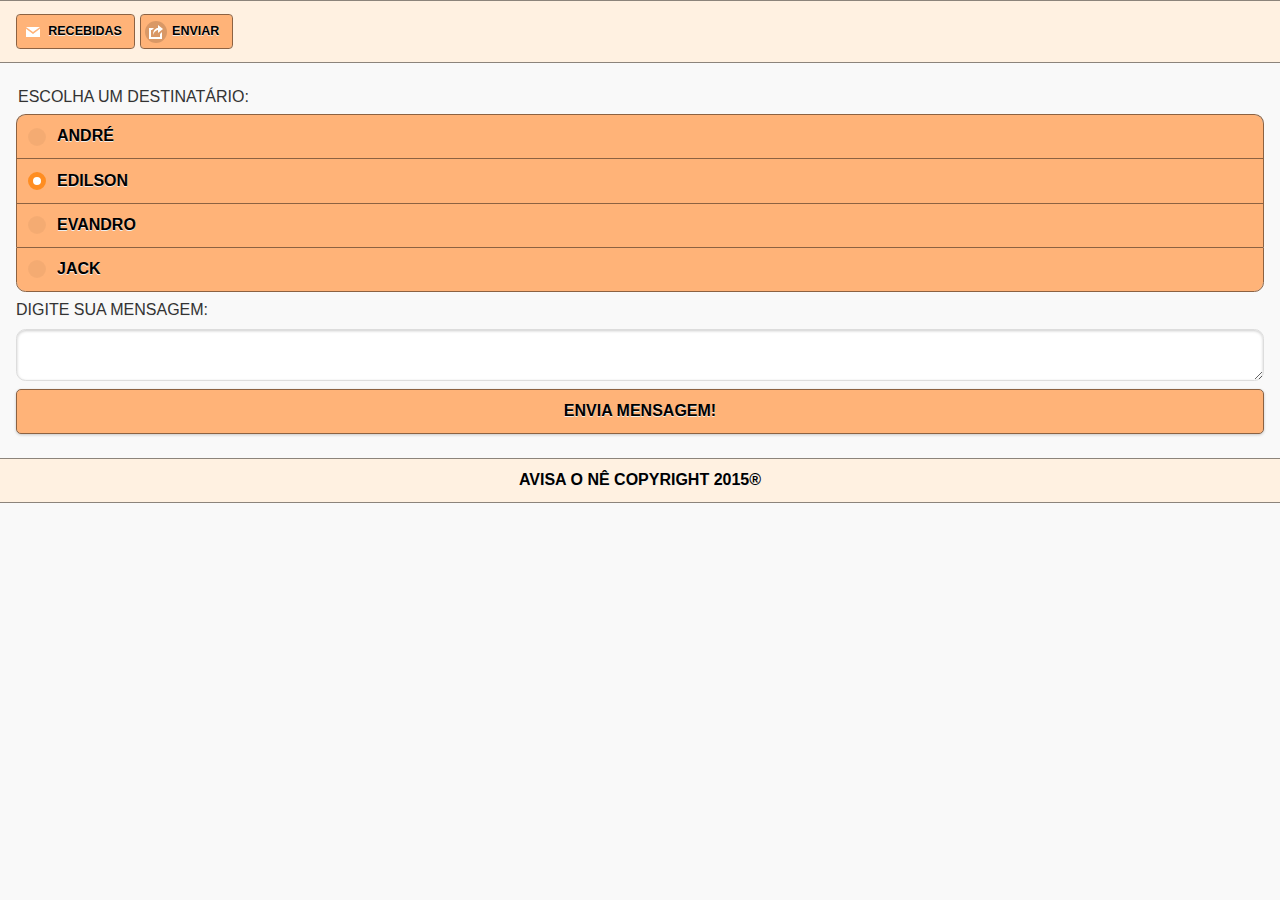
==== www/index.html @ a3aeadca "remote server" ====
<!DOCTYPE html>
<html>

<head>
	<meta charset="utf-8" />
	<meta name="format-detection" content="telephone=no" />
	<meta name="msapplication-tap-highlight" content="no" />
	<!-- WARNING: for iOS 7, remove the width=device-width and height=device-height attributes. See https://issues.apache.org/jira/browse/CB-4323 -->
	<meta name="viewport" content="user-scalable=no, initial-scale=1, maximum-scale=1, minimum-scale=1, width=device-width, height=device-height, target-densitydpi=device-dpi" />
	<link rel="stylesheet" type="text/css" href="css/index.css" />
	<link rel="stylesheet" type="text/css" href="js/jquery.mobile/jquery.mobile-1.4.5.min.css" />
	
	<link rel="stylesheet" type="text/css" href="js/jquery.mobile/themes/chocolate.min.css" />
	<link rel="stylesheet" type="text/css" href="js/jquery.mobile/themes/jquery.mobile.icons.min.css" />
	<title>Mensagens</title>
</head>

<body>
	<div data-role="page" id="envia">

		<div data-role="header">
			<div class="ui-grid-a">
				<div class="ui-bar">
						<a href="#lista" class="ui-btn ui-corner-all ui-icon-mail ui-nodisc-icon ui-btn-icon-left">recebidas</a>
						<a href="#envia" class="ui-btn ui-corner-all ui-icon-action  ui-btn-icon-left">Enviar</a>	
				</div>
			</div><!-- /grid-a -->
		</div>
		<!-- /header -->

		<div data-role="content">
			<form>
				<fieldset data-role="controlgroup">
					<legend>Escolha um Destinatário:</legend>
						<input name="destinatario" id="radio-andre" value="André" type="radio">
						<label for="radio-andre">André</label>
						<input name="destinatario" id="radio-edilson" value="Edilson" checked="checked" type="radio">
						<label for="radio-edilson">Edilson</label>
						<input name="destinatario" id="radio-evandro" value="Evandro" type="radio">
						<label for="radio-evandro">Evandro</label>
						<input name="destinatario" id="radio-jack" value="Jack" type="radio">
						<label for="radio-jack">Jack</label>
				</fieldset>
				<label for="mensagem">Digite sua Mensagem:</label>
				<textarea name="msg" id="msg"></textarea>
				<input type="submit" value="Envia mensagem!" id="sendbtn">
				<input type="hidden" value="insert" name="action">
				<input type="hidden" value="Evandro" id="nome_usuario_remetente" name="remetente">
			</form>
		</div>
		
		<div data-role="footer"><h4>AVISA O NÊ Copyright 2015&reg;</h4></div>
		<!-- /content -->
	</div>

	<div data-role="page" id="lista">
		
		<div data-role="header">
			<div class="ui-grid-a">
				<div class="ui-bar">
						<a href="#lista" class="ui-btn ui-corner-all ui-icon-mail  ui-btn-icon-left">recebidas</a>
						<a href="#envia" class="ui-btn ui-corner-all ui-icon-action  ui-nodisc-icon ui-btn-icon-left">Enviar</a>	
				</div>
			</div><!-- /grid-a -->
		</div>
		<!-- /header -->

		<div data-role="content">
			<div id="wrappercollapsibleset" data-role="collapsibleset" data-theme="a" data-content-theme="a">
					
			</div>
		</div>
		
		<div data-role="footer"><h4>AVISA O NÊ Copyright 2015&reg;</h4></div>
		<!-- /content -->
	</div>



	<script type="text/javascript" src="js/index.js"></script>
	<script type="text/javascript" src="js/jquery.js"></script>
	<script type="text/javascript" src="js/jquery.mobile/jquery.mobile-1.4.5.min.js"></script>
	<script type="text/javascript">
		var user = "André";
		app.initialize();
		$('form').submit(function () {
			
			$.post( "http://testevandro.web2145.uni5.net/webservice", $( "form" ).serialize())
				.done(function(data) {
					console.log(data);
					alert( "Mensagem enviada!" );
				})
				.fail(function() {
					alert( "Deu algo errado... :S" );
				})
				.always(function() {
			});
		});
		
		$( window ).load(function() {
			$("#nome_usuario_remetente").val(user);
			
			$.get( "http://testevandro.web2145.uni5.net/webservice", "action=lista&user="+user)
				.done(function(data) {
					var jsonresp = JSON.parse(data);
					var elems = "";
					jsonresp.forEach(function(msg){
						console.log(msg);
						elems += "<div data-role='collapsible'><h3>"+msg.data+" por "+msg.remetente+"</h3>";
						elems += "<p>"+msg.msg+"</p></div>";
					});
					if(elems == "")
					$( "#wrappercollapsibleset" ).append("Nenhuma mensagem encontrada ¯\\_(ツ)_/¯");
					$( "#wrappercollapsibleset" ).append(elems);
					$( "#wrappercollapsibleset" ).collapsibleset( "refresh" );
				})
				.fail(function() {
					alert( "Deu algo errado... :S" );
				});
		});
	</script>
</body>

</html>
---- www/css/index.css ----
/*
 * Licensed to the Apache Software Foundation (ASF) under one
 * or more contributor license agreements.  See the NOTICE file
 * distributed with this work for additional information
 * regarding copyright ownership.  The ASF licenses this file
 * to you under the Apache License, Version 2.0 (the
 * "License"); you may not use this file except in compliance
 * with the License.  You may obtain a copy of the License at
 *
 * http://www.apache.org/licenses/LICENSE-2.0
 *
 * Unless required by applicable law or agreed to in writing,
 * software distributed under the License is distributed on an
 * "AS IS" BASIS, WITHOUT WARRANTIES OR CONDITIONS OF ANY
 * KIND, either express or implied.  See the License for the
 * specific language governing permissions and limitations
 * under the License.
 */
* {
    -webkit-tap-highlight-color: rgba(0,0,0,0); /* make transparent link selection, adjust last value opacity 0 to 1.0 */
}

body {
    -webkit-touch-callout: none;                /* prevent callout to copy image, etc when tap to hold */
    -webkit-text-size-adjust: none;             /* prevent webkit from resizing text to fit */
    -webkit-user-select: none;                  /* prevent copy paste, to allow, change 'none' to 'text' */
    background-color:#E4E4E4;
    background-image:linear-gradient(top, #A7A7A7 0%, #E4E4E4 51%);
    background-image:-webkit-linear-gradient(top, #A7A7A7 0%, #E4E4E4 51%);
    background-image:-ms-linear-gradient(top, #A7A7A7 0%, #E4E4E4 51%);
    background-image:-webkit-gradient(
        linear,
        left top,
        left bottom,
        color-stop(0, #A7A7A7),
        color-stop(0.51, #E4E4E4)
    );
    background-attachment:fixed;
    font-family:'HelveticaNeue-Light', 'HelveticaNeue', Helvetica, Arial, sans-serif;
    font-size:12px;
    height:100%;
    margin:0px;
    padding:0px;
    text-transform:uppercase;
    width:100%;
}

/* Portrait layout (default) */
.app {
    background:url(../img/logo.png) no-repeat center top; /* 170px x 200px */
    position:absolute;             /* position in the center of the screen */
    left:50%;
    top:50%;
    height:50px;                   /* text area height */
    width:225px;                   /* text area width */
    text-align:center;
    padding:180px 0px 0px 0px;     /* image height is 200px (bottom 20px are overlapped with text) */
    margin:-115px 0px 0px -112px;  /* offset vertical: half of image height and text area height */
                                   /* offset horizontal: half of text area width */
}

/* Landscape layout (with min-width) */
@media screen and (min-aspect-ratio: 1/1) and (min-width:400px) {
    .app {
        background-position:left center;
        padding:75px 0px 75px 170px;  /* padding-top + padding-bottom + text area = image height */
        margin:-90px 0px 0px -198px;  /* offset vertical: half of image height */
                                      /* offset horizontal: half of image width and text area width */
    }
}

h1 {
    font-size:24px;
    font-weight:normal;
    margin:0px;
    overflow:visible;
    padding:0px;
    text-align:center;
}

.event {
    border-radius:4px;
    -webkit-border-radius:4px;
    color:#FFFFFF;
    font-size:12px;
    margin:0px 30px;
    padding:2px 0px;
}

.event.listening {
    background-color:#333333;
    display:block;
}

.event.received {
    background-color:#4B946A;
    display:none;
}

@keyframes fade {
    from { opacity: 1.0; }
    50% { opacity: 0.4; }
    to { opacity: 1.0; }
}
 
@-webkit-keyframes fade {
    from { opacity: 1.0; }
    50% { opacity: 0.4; }
    to { opacity: 1.0; }
}
 
.blink {
    animation:fade 3000ms infinite;
    -webkit-animation:fade 3000ms infinite;
}
---- www/js/jquery.mobile/themes/chocolate.min.css ----
/*!
* jQuery Mobile 1.4.5
* Git HEAD hash: 68e55e78b292634d3991c795f06f5e37a512decc <> Date: Fri Oct 31 2014 17:33:30 UTC
* http://jquerymobile.com
*
* Copyright 2010, 2014 jQuery Foundation, Inc. and othercontributors
* Released under the MIT license.
* http://jquery.org/license
*
*/


/* Globals */
/* Font
-----------------------------------------------------------------------------------------------------------*/
html {
	font-size: 100%;
}
body,
input,
select,
textarea,
button,
.ui-btn {
	font-size: 1em;
	line-height: 1.3;
	 font-family: sans-serif /*{global-font-family}*/;
}
legend,
.ui-input-text input,
.ui-input-search input {
	color: inherit;
	text-shadow: inherit;
}
/* Form labels (overrides font-weight bold in bars, and mini font-size) */
.ui-mobile label,
div.ui-controlgroup-label {
	font-weight: normal;
	font-size: 16px;
}
/* Separators
-----------------------------------------------------------------------------------------------------------*/
/* Field contain separator (< 28em) */
.ui-field-contain {
	border-bottom-color: #828282;
	border-bottom-color: rgba(0,0,0,.15);
	border-bottom-width: 1px;
	border-bottom-style: solid;
}
/* Table opt-in classes: strokes between each row, and alternating row stripes */
/* Classes table-stroke and table-stripe are deprecated in 1.4. */
.table-stroke thead th,
.table-stripe thead th,
.table-stripe tbody tr:last-child {
	border-bottom: 1px solid #d6d6d6; /* non-RGBA fallback */
	border-bottom: 1px solid rgba(0,0,0,.1);
}
.table-stroke tbody th,
.table-stroke tbody td {
	border-bottom: 1px solid #e6e6e6; /* non-RGBA fallback  */
	border-bottom: 1px solid rgba(0,0,0,.05);
}
.table-stripe.table-stroke tbody tr:last-child th,
.table-stripe.table-stroke tbody tr:last-child td {
	border-bottom: 0;
}
.table-stripe tbody tr:nth-child(odd) td,
.table-stripe tbody tr:nth-child(odd) th {
	background-color: #eeeeee; /* non-RGBA fallback  */
	background-color: rgba(0,0,0,.04);
}
/* Buttons
-----------------------------------------------------------------------------------------------------------*/
.ui-btn,
label.ui-btn {
	font-weight: bold;
	border-width: 1px;
	border-style: solid;
}
.ui-btn {
	text-decoration: none !important;
}
.ui-btn-active {
	cursor: pointer;
}
/* Corner rounding
-----------------------------------------------------------------------------------------------------------*/
/* Class ui-btn-corner-all deprecated in 1.4 */
.ui-corner-all {
	-webkit-border-radius: .6em /*{global-radii-blocks}*/;
	border-radius: .6em /*{global-radii-blocks}*/;
}
/* Buttons */
.ui-btn-corner-all,
.ui-btn.ui-corner-all,
/* Slider track */
.ui-slider-track.ui-corner-all,
/* Flipswitch */
.ui-flipswitch.ui-corner-all,
/* Count bubble */
.ui-li-count {
	-webkit-border-radius: .3125em /*{global-radii-buttons}*/;
	border-radius: .3125em /*{global-radii-buttons}*/;
}
/* Icon-only buttons */
.ui-btn-icon-notext.ui-btn-corner-all,
.ui-btn-icon-notext.ui-corner-all {
	-webkit-border-radius: 1em;
	border-radius: 1em;
}
/* Radius clip workaround for cleaning up corner trapping */
.ui-btn-corner-all,
.ui-corner-all {
	-webkit-background-clip: padding;
	background-clip: padding-box;
}
/* Popup arrow */
.ui-popup.ui-corner-all > .ui-popup-arrow-guide {
	left: .6em /*{global-radii-blocks}*/;
	right: .6em /*{global-radii-blocks}*/;
	top: .6em /*{global-radii-blocks}*/;
	bottom: .6em /*{global-radii-blocks}*/;
}
/* Shadow
-----------------------------------------------------------------------------------------------------------*/
.ui-shadow {
	-webkit-box-shadow: 0 1px 3px /*{global-box-shadow-size}*/ rgba(0,0,0,.2) /*{global-box-shadow-color}*/;
	-moz-box-shadow: 0 1px 3px /*{global-box-shadow-size}*/ rgba(0,0,0,.2) /*{global-box-shadow-color}*/;
	box-shadow: 0 1px 3px /*{global-box-shadow-size}*/ rgba(0,0,0,.2) /*{global-box-shadow-color}*/;
}
.ui-shadow-inset {
	-webkit-box-shadow: inset 0 1px 3px /*{global-box-shadow-size}*/ rgba(0,0,0,.2) /*{global-box-shadow-color}*/;
	-moz-box-shadow: inset 0 1px 3px /*{global-box-shadow-size}*/ rgba(0,0,0,.2) /*{global-box-shadow-color}*/;
	box-shadow: inset 0 1px 3px /*{global-box-shadow-size}*/ rgba(0,0,0,.2) /*{global-box-shadow-color}*/;
}
.ui-overlay-shadow {
	-webkit-box-shadow: 0 0 12px 		rgba(0,0,0,.6);
	-moz-box-shadow: 0 0 12px 			rgba(0,0,0,.6);
	box-shadow: 0 0 12px 				rgba(0,0,0,.6);
}
/* Icons
-----------------------------------------------------------------------------------------------------------*/
.ui-btn-icon-left:after,
.ui-btn-icon-right:after,
.ui-btn-icon-top:after,
.ui-btn-icon-bottom:after,
.ui-btn-icon-notext:after {
	background-color: #666666 /*{global-icon-color}*/;
	background-color: rgba(0,0,0,.15) /*{global-icon-disc}*/;
	background-position: center center;
	background-repeat: no-repeat;
	-webkit-border-radius: 1em;
	border-radius: 1em;
}
/* Alt icons */
.ui-alt-icon.ui-btn:after,
.ui-alt-icon .ui-btn:after,
html .ui-alt-icon.ui-checkbox-off:after,
html .ui-alt-icon.ui-radio-off:after,
html .ui-alt-icon .ui-checkbox-off:after,
html .ui-alt-icon .ui-radio-off:after {
	background-color: #666666 /*{global-icon-color}*/;
	background-color: rgba(0,0,0,.15) /*{global-icon-disc}*/;
}
/* No disc */
.ui-nodisc-icon.ui-btn:after,
.ui-nodisc-icon .ui-btn:after {
	background-color: transparent;
}
/* Icon shadow */
.ui-shadow-icon.ui-btn:after,
.ui-shadow-icon .ui-btn:after {
	-webkit-box-shadow: 0 1px 0 rgba(255,255,255,.3) /*{global-icon-shadow}*/;
	-moz-box-shadow: 0 1px 0 rgba(255,255,255,.3) /*{global-icon-shadow}*/;
	box-shadow: 0 1px 0 rgba(255,255,255,.3) /*{global-icon-shadow}*/;
}
/* Checkbox and radio */
.ui-btn.ui-checkbox-off:after,
.ui-btn.ui-checkbox-on:after,
.ui-btn.ui-radio-off:after,
.ui-btn.ui-radio-on:after {
	display: block;
	width: 18px;
	height: 18px;
	margin: -9px 2px 0 2px;
}
.ui-checkbox-off:after,
.ui-btn.ui-radio-off:after {
	filter: Alpha(Opacity=30);
	opacity: .3;
}
.ui-btn.ui-checkbox-off:after,
.ui-btn.ui-checkbox-on:after {
	-webkit-border-radius: .1875em;
	border-radius: .1875em;
}
.ui-btn.ui-checkbox-off:after {
	background-color: #666;
	background-color: rgba(0,0,0,.3);
}
.ui-radio .ui-btn.ui-radio-on:after {
	background-image: none;
	background-color: #fff;
	width: 8px;
	height: 8px;
	border-width: 5px;
	border-style: solid; 
}
.ui-alt-icon.ui-btn.ui-radio-on:after,
.ui-alt-icon .ui-btn.ui-radio-on:after {
	background-color: #000;
}
/* Loader */
.ui-icon-loading {
	background: url("images/ajax-loader.gif");
	background-size: 2.875em 2.875em;
}.ui-bar-a,.ui-page-theme-a .ui-bar-inherit,html .ui-bar-a .ui-bar-inherit,html .ui-body-a .ui-bar-inherit,html body .ui-group-theme-a .ui-bar-inherit{background-color:#fff1e1 ;border-color:#8c847b ;color:#000000 ;text-shadow:0  1px  0  #eeeeee ;font-weight:bold;}.ui-bar-a{border-width:1px;border-style:solid;}.ui-overlay-a,.ui-page-theme-a,.ui-page-theme-a .ui-panel-wrapper{background-color:#f9f9f9 ;border-color:#bbbbbb ;color:#333333 ;text-shadow:0  1px  0  #f3f3f3 ;}.ui-body-a,.ui-page-theme-a .ui-body-inherit,html .ui-bar-a .ui-body-inherit,html .ui-body-a .ui-body-inherit,html body .ui-group-theme-a .ui-body-inherit,html .ui-panel-page-container-a{background-color:#ffffff ;border-color:#dddddd ;color:#333333 ;text-shadow:0  1px  0  #f3f3f3 ;}.ui-body-a{border-width:1px;border-style:solid;}.ui-page-theme-a a,html .ui-bar-a a,html .ui-body-a a,html body .ui-group-theme-a a{color:#3388cc ;font-weight:bold;}.ui-page-theme-a a:visited,html .ui-bar-a a:visited,html .ui-body-a a:visited,html body .ui-group-theme-a a:visited{   color:#3388cc ;}.ui-page-theme-a a:hover,html .ui-bar-a a:hover,html .ui-body-a a:hover,html body .ui-group-theme-a a:hover{color:#005599 ;}.ui-page-theme-a a:active,html .ui-bar-a a:active,html .ui-body-a a:active,html body .ui-group-theme-a a:active{color:#005599 ;}.ui-page-theme-a .ui-btn,html .ui-bar-a .ui-btn,html .ui-body-a .ui-btn,html body .ui-group-theme-a .ui-btn,html head + body .ui-btn.ui-btn-a,.ui-page-theme-a .ui-btn:visited,html .ui-bar-a .ui-btn:visited,html .ui-body-a .ui-btn:visited,html body .ui-group-theme-a .ui-btn:visited,html head + body .ui-btn.ui-btn-a:visited{background-color:#ffb378 ;border-color:#8c6242 ;color:#000000 ;text-shadow:0  1px  0  #eeeeee ;}.ui-page-theme-a .ui-btn:hover,html .ui-bar-a .ui-btn:hover,html .ui-body-a .ui-btn:hover,html body .ui-group-theme-a .ui-btn:hover,html head + body .ui-btn.ui-btn-a:hover{background-color:#FFcd8a ;border-color:#8c704b ;color:#000000 ;text-shadow:0  1px  0  #eeeeee ;}.ui-page-theme-a .ui-btn:active,html .ui-bar-a .ui-btn:active,html .ui-body-a .ui-btn:active,html body .ui-group-theme-a .ui-btn:active,html head + body .ui-btn.ui-btn-a:active{background-color:#FFcd8a ;border-color:#8c704b ;color:#000000 ;text-shadow:0  1px  0  #eeeeee ;}.ui-page-theme-a .ui-btn.ui-btn-active,html .ui-bar-a .ui-btn.ui-btn-active,html .ui-body-a .ui-btn.ui-btn-active,html body .ui-group-theme-a .ui-btn.ui-btn-active,html head + body .ui-btn.ui-btn-a.ui-btn-active,.ui-page-theme-a .ui-checkbox-on:after,html .ui-bar-a .ui-checkbox-on:after,html .ui-body-a .ui-checkbox-on:after,html body .ui-group-theme-a .ui-checkbox-on:after,.ui-btn.ui-checkbox-on.ui-btn-a:after,.ui-page-theme-a .ui-flipswitch-active,html .ui-bar-a .ui-flipswitch-active,html .ui-body-a .ui-flipswitch-active,html body .ui-group-theme-a .ui-flipswitch-active,html body .ui-flipswitch.ui-bar-a.ui-flipswitch-active,.ui-page-theme-a .ui-slider-track .ui-btn-active,html .ui-bar-a .ui-slider-track .ui-btn-active,html .ui-body-a .ui-slider-track .ui-btn-active,html body .ui-group-theme-a .ui-slider-track .ui-btn-active,html body div.ui-slider-track.ui-body-a .ui-btn-active{background-color:#ff8d21 ;border-color:#8c4d12 ;color:#ffffff ;text-shadow:0  1px  0  #444444 ;}.ui-page-theme-a .ui-radio-on:after,html .ui-bar-a .ui-radio-on:after,html .ui-body-a .ui-radio-on:after,html body .ui-group-theme-a .ui-radio-on:after,.ui-btn.ui-radio-on.ui-btn-a:after{border-color:#ff8d21 ;}.ui-page-theme-a .ui-btn:focus,html .ui-bar-a .ui-btn:focus,html .ui-body-a .ui-btn:focus,html body .ui-group-theme-a .ui-btn:focus,html head + body .ui-btn.ui-btn-a:focus,.ui-page-theme-a .ui-focus,html .ui-bar-a .ui-focus,html .ui-body-a .ui-focus,html body .ui-group-theme-a .ui-focus,html head + body .ui-btn-a.ui-focus,html head + body .ui-body-a.ui-focus{-webkit-box-shadow:0 0 12px #ff8d21 ;-moz-box-shadow:0 0 12px #ff8d21 ;box-shadow:0 0 12px #ff8d21 ;}.ui-bar-b,.ui-page-theme-b .ui-bar-inherit,html .ui-bar-b .ui-bar-inherit,html .ui-body-b .ui-bar-inherit,html body .ui-group-theme-b .ui-bar-inherit{background-color:#000000 ;border-color:#545454 ;color:#ffffff ;text-shadow:0  1px  0  #444444 ;font-weight:bold;}.ui-bar-b{border-width:1px;border-style:solid;}.ui-overlay-b,.ui-page-theme-b,.ui-page-theme-b .ui-panel-wrapper{background-color:#f9f9f9 ;border-color:#bbbbbb ;color:#333333 ;text-shadow:0  1px  0  #f3f3f3 ;}.ui-body-b,.ui-page-theme-b .ui-body-inherit,html .ui-bar-b .ui-body-inherit,html .ui-body-b .ui-body-inherit,html body .ui-group-theme-b .ui-body-inherit,html .ui-panel-page-container-b{background-color:#ffffff ;border-color:#dddddd ;color:#333333 ;text-shadow:0  1px  0  #f3f3f3 ;}.ui-body-b{border-width:1px;border-style:solid;}.ui-page-theme-b a,html .ui-bar-b a,html .ui-body-b a,html body .ui-group-theme-b a{color:#3388cc ;font-weight:bold;}.ui-page-theme-b a:visited,html .ui-bar-b a:visited,html .ui-body-b a:visited,html body .ui-group-theme-b a:visited{   color:#3388cc ;}.ui-page-theme-b a:hover,html .ui-bar-b a:hover,html .ui-body-b a:hover,html body .ui-group-theme-b a:hover{color:#005599 ;}.ui-page-theme-b a:active,html .ui-bar-b a:active,html .ui-body-b a:active,html body .ui-group-theme-b a:active{color:#005599 ;}.ui-page-theme-b .ui-btn,html .ui-bar-b .ui-btn,html .ui-body-b .ui-btn,html body .ui-group-theme-b .ui-btn,html head + body .ui-btn.ui-btn-b,.ui-page-theme-b .ui-btn:visited,html .ui-bar-b .ui-btn:visited,html .ui-body-b .ui-btn:visited,html body .ui-group-theme-b .ui-btn:visited,html head + body .ui-btn.ui-btn-b:visited{background-color:#f6f6f6 ;border-color:#dddddd ;color:#333333 ;text-shadow:0  1px  0  #f3f3f3 ;}.ui-page-theme-b .ui-btn:hover,html .ui-bar-b .ui-btn:hover,html .ui-body-b .ui-btn:hover,html body .ui-group-theme-b .ui-btn:hover,html head + body .ui-btn.ui-btn-b:hover{background-color:#ededed ;border-color:#dddddd ;color:#333333 ;text-shadow:0  1px  0  #f3f3f3 ;}.ui-page-theme-b .ui-btn:active,html .ui-bar-b .ui-btn:active,html .ui-body-b .ui-btn:active,html body .ui-group-theme-b .ui-btn:active,html head + body .ui-btn.ui-btn-b:active{background-color:#e8e8e8 ;border-color:#dddddd ;color:#333333 ;text-shadow:0  1px  0  #f3f3f3 ;}.ui-page-theme-b .ui-btn.ui-btn-active,html .ui-bar-b .ui-btn.ui-btn-active,html .ui-body-b .ui-btn.ui-btn-active,html body .ui-group-theme-b .ui-btn.ui-btn-active,html head + body .ui-btn.ui-btn-b.ui-btn-active,.ui-page-theme-b .ui-checkbox-on:after,html .ui-bar-b .ui-checkbox-on:after,html .ui-body-b .ui-checkbox-on:after,html body .ui-group-theme-b .ui-checkbox-on:after,.ui-btn.ui-checkbox-on.ui-btn-b:after,.ui-page-theme-b .ui-flipswitch-active,html .ui-bar-b .ui-flipswitch-active,html .ui-body-b .ui-flipswitch-active,html body .ui-group-theme-b .ui-flipswitch-active,html body .ui-flipswitch.ui-bar-b.ui-flipswitch-active,.ui-page-theme-b .ui-slider-track .ui-btn-active,html .ui-bar-b .ui-slider-track .ui-btn-active,html .ui-body-b .ui-slider-track .ui-btn-active,html body .ui-group-theme-b .ui-slider-track .ui-btn-active,html body div.ui-slider-track.ui-body-b .ui-btn-active{background-color:#3388cc ;border-color:#3388cc ;color:#ffffff ;text-shadow:0  1px  0  #005599 ;}.ui-page-theme-b .ui-radio-on:after,html .ui-bar-b .ui-radio-on:after,html .ui-body-b .ui-radio-on:after,html body .ui-group-theme-b .ui-radio-on:after,.ui-btn.ui-radio-on.ui-btn-b:after{border-color:#3388cc ;}.ui-page-theme-b .ui-btn:focus,html .ui-bar-b .ui-btn:focus,html .ui-body-b .ui-btn:focus,html body .ui-group-theme-b .ui-btn:focus,html head + body .ui-btn.ui-btn-b:focus,.ui-page-theme-b .ui-focus,html .ui-bar-b .ui-focus,html .ui-body-b .ui-focus,html body .ui-group-theme-b .ui-focus,html head + body .ui-btn-b.ui-focus,html head + body .ui-body-b.ui-focus{-webkit-box-shadow:0 0 12px #3388cc ;-moz-box-shadow:0 0 12px #3388cc ;box-shadow:0 0 12px #3388cc ;}.ui-bar-c,.ui-page-theme-c .ui-bar-inherit,html .ui-bar-c .ui-bar-inherit,html .ui-body-c .ui-bar-inherit,html body .ui-group-theme-c .ui-bar-inherit{background-color:#e9e9e9 ;border-color:#dddddd ;color:#333333 ;text-shadow:0  1px  0  #eeeeee ;font-weight:bold;}.ui-bar-c{border-width:1px;border-style:solid;}.ui-overlay-c,.ui-page-theme-c,.ui-page-theme-c .ui-panel-wrapper{background-color:#f9f9f9 ;border-color:#bbbbbb ;color:#333333 ;text-shadow:0  1px  0  #f3f3f3 ;}.ui-body-c,.ui-page-theme-c .ui-body-inherit,html .ui-bar-c .ui-body-inherit,html .ui-body-c .ui-body-inherit,html body .ui-group-theme-c .ui-body-inherit,html .ui-panel-page-container-c{background-color:#ffffff ;border-color:#dddddd ;color:#333333 ;text-shadow:0  1px  0  #f3f3f3 ;}.ui-body-c{border-width:1px;border-style:solid;}.ui-page-theme-c a,html .ui-bar-c a,html .ui-body-c a,html body .ui-group-theme-c a{color:#3388cc ;font-weight:bold;}.ui-page-theme-c a:visited,html .ui-bar-c a:visited,html .ui-body-c a:visited,html body .ui-group-theme-c a:visited{   color:#3388cc ;}.ui-page-theme-c a:hover,html .ui-bar-c a:hover,html .ui-body-c a:hover,html body .ui-group-theme-c a:hover{color:#005599 ;}.ui-page-theme-c a:active,html .ui-bar-c a:active,html .ui-body-c a:active,html body .ui-group-theme-c a:active{color:#005599 ;}.ui-page-theme-c .ui-btn,html .ui-bar-c .ui-btn,html .ui-body-c .ui-btn,html body .ui-group-theme-c .ui-btn,html head + body .ui-btn.ui-btn-c,.ui-page-theme-c .ui-btn:visited,html .ui-bar-c .ui-btn:visited,html .ui-body-c .ui-btn:visited,html body .ui-group-theme-c .ui-btn:visited,html head + body .ui-btn.ui-btn-c:visited{background-color:#f6f6f6 ;border-color:#dddddd ;color:#333333 ;text-shadow:0  1px  0  #f3f3f3 ;}.ui-page-theme-c .ui-btn:hover,html .ui-bar-c .ui-btn:hover,html .ui-body-c .ui-btn:hover,html body .ui-group-theme-c .ui-btn:hover,html head + body .ui-btn.ui-btn-c:hover{background-color:#ededed ;border-color:#dddddd ;color:#333333 ;text-shadow:0  1px  0  #f3f3f3 ;}.ui-page-theme-c .ui-btn:active,html .ui-bar-c .ui-btn:active,html .ui-body-c .ui-btn:active,html body .ui-group-theme-c .ui-btn:active,html head + body .ui-btn.ui-btn-c:active{background-color:#e8e8e8 ;border-color:#dddddd ;color:#333333 ;text-shadow:0  1px  0  #f3f3f3 ;}.ui-page-theme-c .ui-btn.ui-btn-active,html .ui-bar-c .ui-btn.ui-btn-active,html .ui-body-c .ui-btn.ui-btn-active,html body .ui-group-theme-c .ui-btn.ui-btn-active,html head + body .ui-btn.ui-btn-c.ui-btn-active,.ui-page-theme-c .ui-checkbox-on:after,html .ui-bar-c .ui-checkbox-on:after,html .ui-body-c .ui-checkbox-on:after,html body .ui-group-theme-c .ui-checkbox-on:after,.ui-btn.ui-checkbox-on.ui-btn-c:after,.ui-page-theme-c .ui-flipswitch-active,html .ui-bar-c .ui-flipswitch-active,html .ui-body-c .ui-flipswitch-active,html body .ui-group-theme-c .ui-flipswitch-active,html body .ui-flipswitch.ui-bar-c.ui-flipswitch-active,.ui-page-theme-c .ui-slider-track .ui-btn-active,html .ui-bar-c .ui-slider-track .ui-btn-active,html .ui-body-c .ui-slider-track .ui-btn-active,html body .ui-group-theme-c .ui-slider-track .ui-btn-active,html body div.ui-slider-track.ui-body-c .ui-btn-active{background-color:#3388cc ;border-color:#3388cc ;color:#ffffff ;text-shadow:0  1px  0  #005599 ;}.ui-page-theme-c .ui-radio-on:after,html .ui-bar-c .ui-radio-on:after,html .ui-body-c .ui-radio-on:after,html body .ui-group-theme-c .ui-radio-on:after,.ui-btn.ui-radio-on.ui-btn-c:after{border-color:#3388cc ;}.ui-page-theme-c .ui-btn:focus,html .ui-bar-c .ui-btn:focus,html .ui-body-c .ui-btn:focus,html body .ui-group-theme-c .ui-btn:focus,html head + body .ui-btn.ui-btn-c:focus,.ui-page-theme-c .ui-focus,html .ui-bar-c .ui-focus,html .ui-body-c .ui-focus,html body .ui-group-theme-c .ui-focus,html head + body .ui-btn-c.ui-focus,html head + body .ui-body-c.ui-focus{-webkit-box-shadow:0 0 12px #3388cc ;-moz-box-shadow:0 0 12px #3388cc ;box-shadow:0 0 12px #3388cc ;}.ui-disabled,.ui-state-disabled,button[disabled],.ui-select .ui-btn.ui-state-disabled{filter:Alpha(Opacity=30);opacity:.3;cursor:default !important;pointer-events:none;}.ui-btn:focus,.ui-btn.ui-focus{outline:0;}.ui-noboxshadow .ui-shadow,.ui-noboxshadow .ui-shadow-inset,.ui-noboxshadow .ui-overlay-shadow,.ui-noboxshadow .ui-shadow-icon.ui-btn:after,.ui-noboxshadow .ui-shadow-icon .ui-btn:after,.ui-noboxshadow .ui-focus,.ui-noboxshadow .ui-btn:focus,.ui-noboxshadow  input:focus,.ui-noboxshadow .ui-panel{-webkit-box-shadow:none !important;-moz-box-shadow:none !important;box-shadow:none !important;}.ui-noboxshadow .ui-btn:focus,.ui-noboxshadow .ui-focus{outline-width:1px;outline-style:auto;}
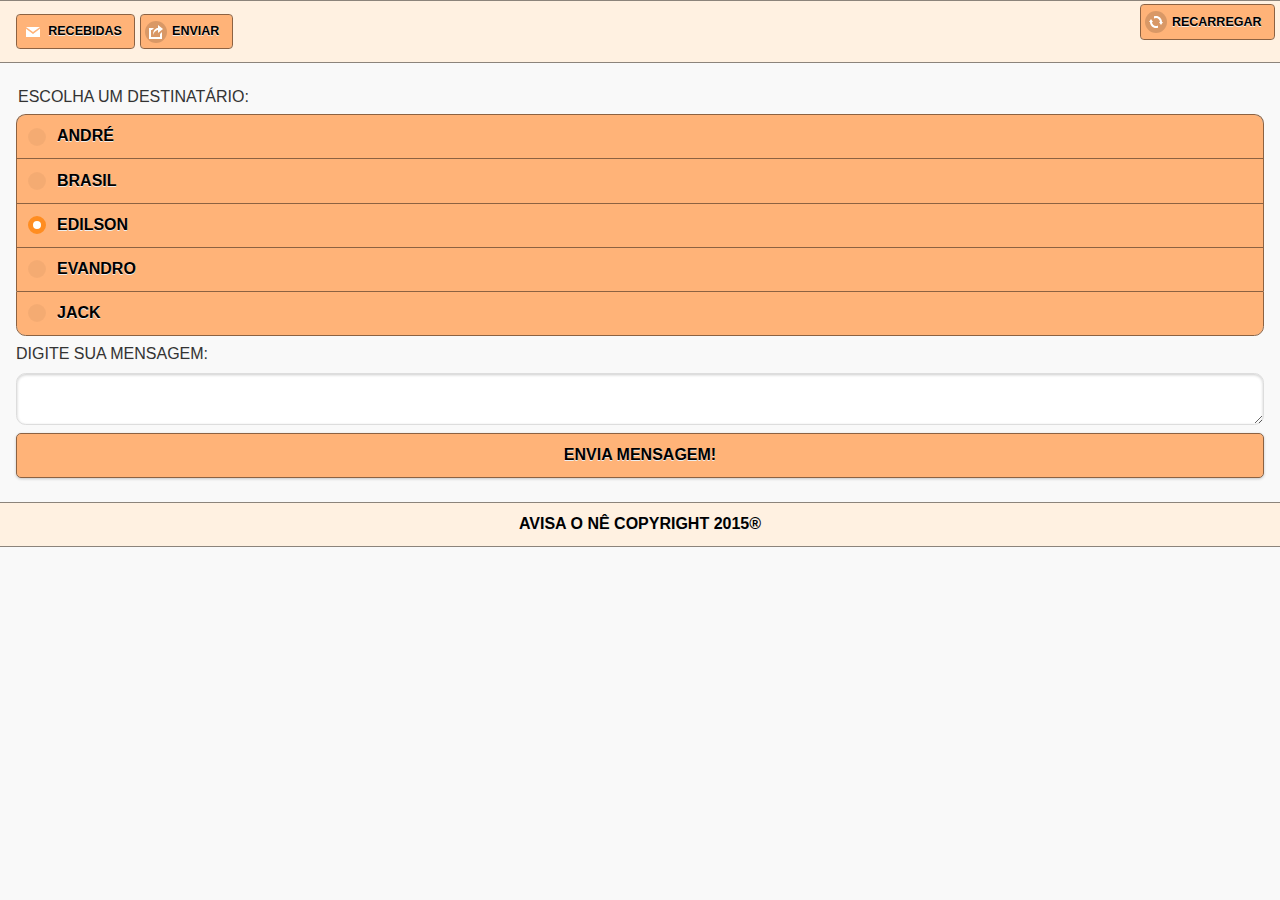
==== commit 19d72549: "user = brasil" ====
--- a/www/index.html
+++ b/www/index.html
@@ -23,6 +23,7 @@
 				<div class="ui-bar">
 						<a href="#lista" class="ui-btn ui-corner-all ui-icon-mail ui-nodisc-icon ui-btn-icon-left">recebidas</a>
 						<a href="#envia" class="ui-btn ui-corner-all ui-icon-action  ui-btn-icon-left">Enviar</a>	
+						<a href="#" onclick="recycle_msg()" class="ui-btn ui-btn-right ui-corner-all ui-icon-recycle ui-btn-icon-left">Recarregar</a>	
 				</div>
 			</div><!-- /grid-a -->
 		</div>
@@ -34,6 +35,8 @@
 					<legend>Escolha um Destinatário:</legend>
 						<input name="destinatario" id="radio-andre" value="André" type="radio">
 						<label for="radio-andre">André</label>
+						<input name="destinatario" id="radio-brasil" value="Brasil" type="radio">
+						<label for="radio-brasil">Brasil</label>
 						<input name="destinatario" id="radio-edilson" value="Edilson" checked="checked" type="radio">
 						<label for="radio-edilson">Edilson</label>
 						<input name="destinatario" id="radio-evandro" value="Evandro" type="radio">
@@ -60,6 +63,8 @@
 				<div class="ui-bar">
 						<a href="#lista" class="ui-btn ui-corner-all ui-icon-mail  ui-btn-icon-left">recebidas</a>
 						<a href="#envia" class="ui-btn ui-corner-all ui-icon-action  ui-nodisc-icon ui-btn-icon-left">Enviar</a>	
+											<a href="#" onclick="recycle_msg()" class="ui-btn ui-btn-right ui-corner-all ui-icon-recycle ui-btn-icon-left">Recarregar</a>	
+
 				</div>
 			</div><!-- /grid-a -->
 		</div>
@@ -81,9 +86,32 @@
 	<script type="text/javascript" src="js/jquery.js"></script>
 	<script type="text/javascript" src="js/jquery.mobile/jquery.mobile-1.4.5.min.js"></script>
 	<script type="text/javascript">
-		var user = "André";
+		var user = "Brasil";
 		app.initialize();
+		function recycle_msg() {
+			$( "#wrappercollapsibleset" ).html("")
+			$.get( "http://testevandro.web2145.uni5.net/webservice", "action=lista&user="+user)
+				.done(function(data) {
+					var jsonresp = JSON.parse(data);
+					var elems = "";
+					jsonresp.forEach(function(msg){
+						console.log(msg);
+						elems += "<div data-role='collapsible'><h3> "+msg.remetente+" em "+msg.data+" </h3>";
+						elems += "<p>"+msg.msg+"</p></div>";
+					});
+					if(elems == "")
+						$( "#wrappercollapsibleset" ).append("Nenhuma mensagem encontrada ¯\\_(ツ)_/¯");
+					else
+						$( "#wrappercollapsibleset" ).append(elems);
+					$( "#wrappercollapsibleset" ).collapsibleset( "refresh" );
+				})
+				.fail(function() {
+					alert( "Deu algo errado... :S" );
+				});
+		}
+		
 		$('form').submit(function () {
+			
 			
 			$.post( "http://testevandro.web2145.uni5.net/webservice", $( "form" ).serialize())
 				.done(function(data) {
@@ -106,12 +134,13 @@
 					var elems = "";
 					jsonresp.forEach(function(msg){
 						console.log(msg);
-						elems += "<div data-role='collapsible'><h3>"+msg.data+" por "+msg.remetente+"</h3>";
+						elems += "<div data-role='collapsible'><h3>"+msg.remetente+" em "+msg.data+"</h3>";
 						elems += "<p>"+msg.msg+"</p></div>";
 					});
 					if(elems == "")
-					$( "#wrappercollapsibleset" ).append("Nenhuma mensagem encontrada ¯\\_(ツ)_/¯");
-					$( "#wrappercollapsibleset" ).append(elems);
+						$( "#wrappercollapsibleset" ).append("Nenhuma mensagem encontrada ¯\\_(ツ)_/¯");
+					else
+						$( "#wrappercollapsibleset" ).append(elems);
 					$( "#wrappercollapsibleset" ).collapsibleset( "refresh" );
 				})
 				.fail(function() {
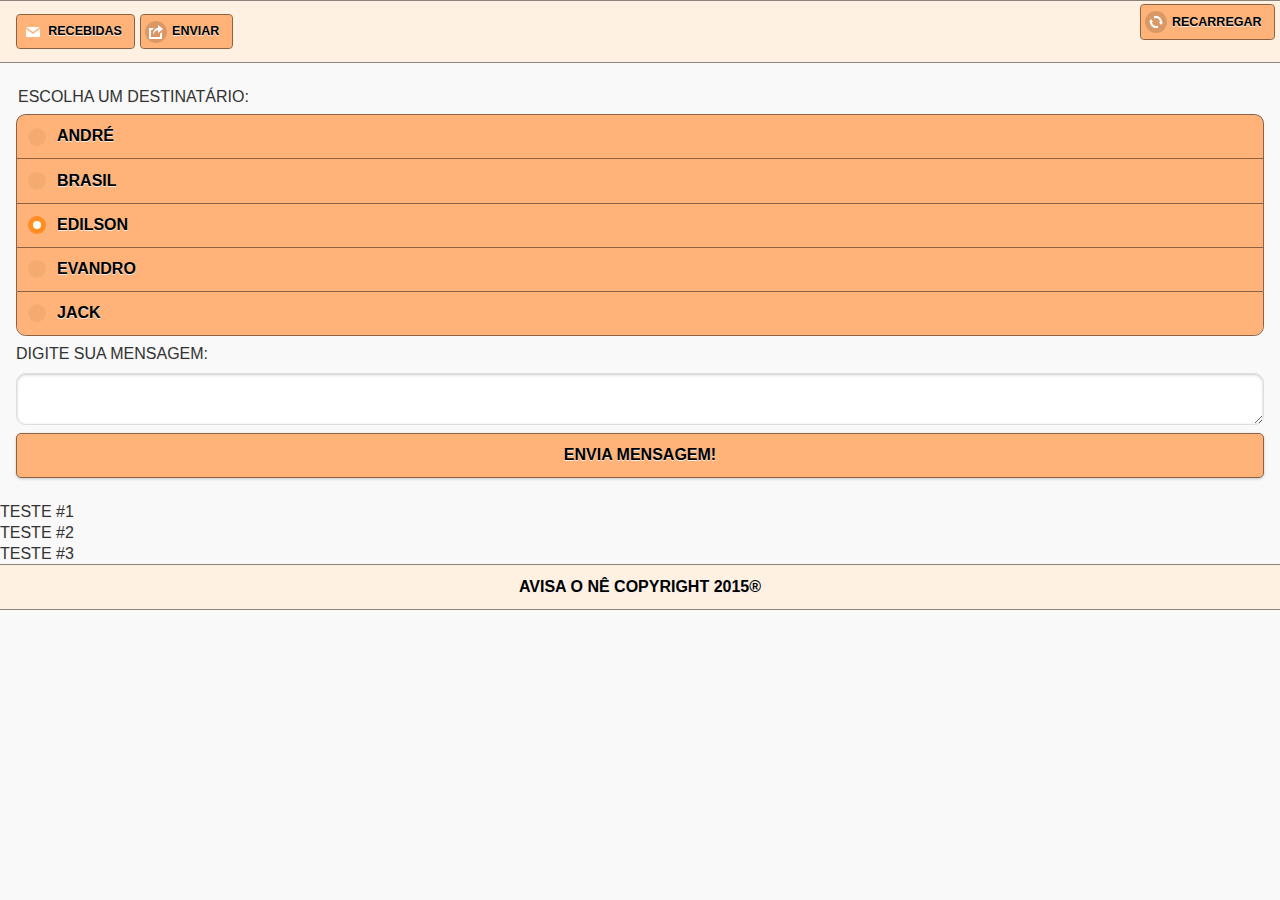
==== commit 7cfef58c: "alert teste" ====
--- a/www/index.html
+++ b/www/index.html
@@ -51,7 +51,15 @@
 				<input type="hidden" value="Evandro" id="nome_usuario_remetente" name="remetente">
 			</form>
 		</div>
-		
+		<div id="divteste1">
+		TESTE #1
+		</div>
+		<div id="divteste2">
+		TESTE #2
+		</div>
+		<div id="divteste3">
+		TESTE #3
+		</div>
 		<div data-role="footer"><h4>AVISA O NÊ Copyright 2015&reg;</h4></div>
 		<!-- /content -->
 	</div>
@@ -86,7 +94,7 @@
 	<script type="text/javascript" src="js/jquery.js"></script>
 	<script type="text/javascript" src="js/jquery.mobile/jquery.mobile-1.4.5.min.js"></script>
 	<script type="text/javascript">
-		var user = "Brasil";
+		var user = "Evandro";
 		app.initialize();
 		function recycle_msg() {
 			$( "#wrappercollapsibleset" ).html("")
@@ -101,9 +109,10 @@
 					});
 					if(elems == "")
 						$( "#wrappercollapsibleset" ).append("Nenhuma mensagem encontrada ¯\\_(ツ)_/¯");
-					else
-						$( "#wrappercollapsibleset" ).append(elems);
-					$( "#wrappercollapsibleset" ).collapsibleset( "refresh" );
+					else {
+						/*$( "#wrappercollapsibleset" ).append(elems);
+						$( "#wrappercollapsibleset" ).collapsibleset( "refresh" );*/
+					}
 				})
 				.fail(function() {
 					alert( "Deu algo errado... :S" );
@@ -140,8 +149,10 @@
 					if(elems == "")
 						$( "#wrappercollapsibleset" ).append("Nenhuma mensagem encontrada ¯\\_(ツ)_/¯");
 					else
-						$( "#wrappercollapsibleset" ).append(elems);
-					$( "#wrappercollapsibleset" ).collapsibleset( "refresh" );
+					{
+						/*$( "#wrappercollapsibleset" ).append(elems);
+						$( "#wrappercollapsibleset" ).collapsibleset( "refresh" );*/
+					}
 				})
 				.fail(function() {
 					alert( "Deu algo errado... :S" );
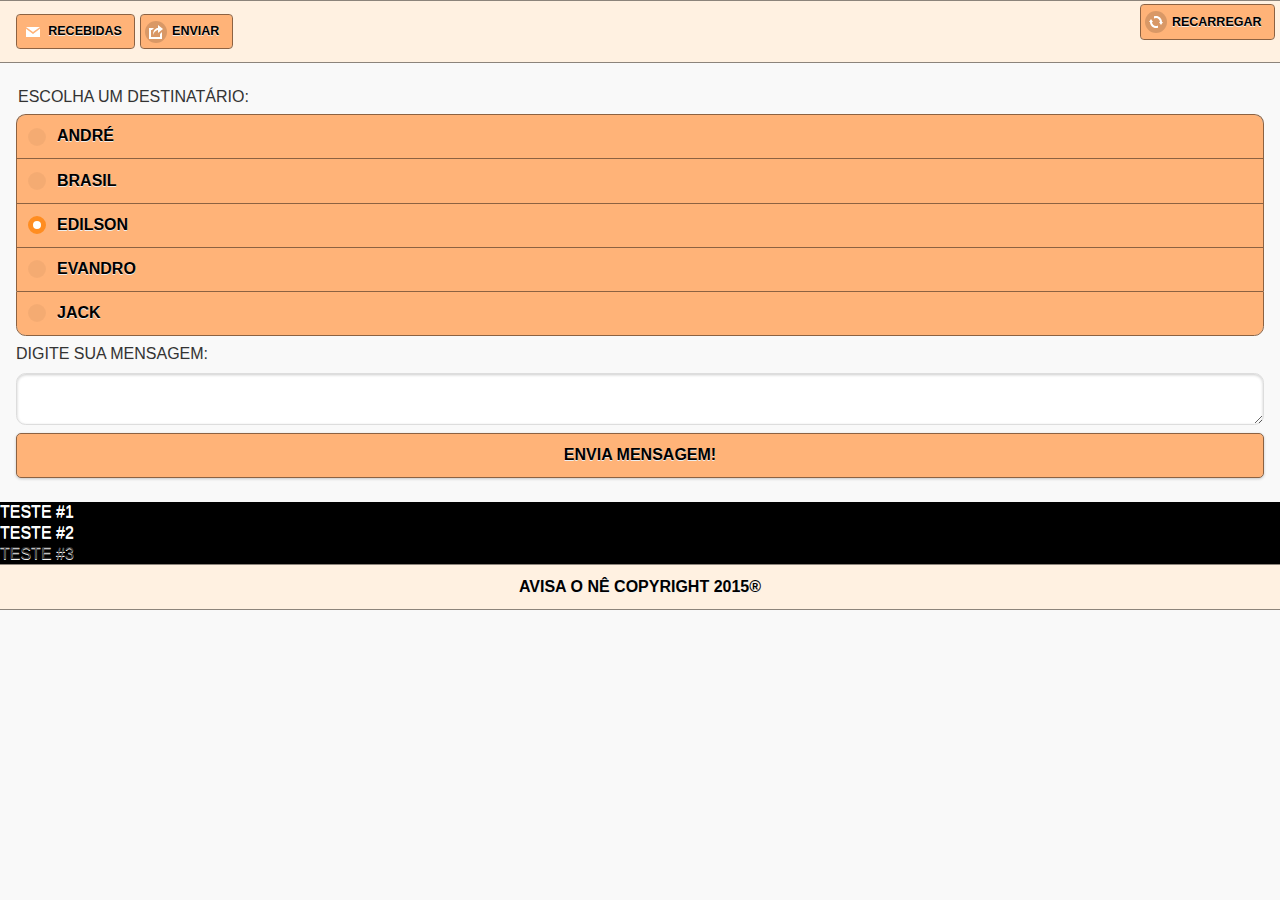
==== commit e6add81b: "alert teste" ====
--- a/www/index.html
+++ b/www/index.html
@@ -90,9 +90,9 @@
 
 
 
-	<script type="text/javascript" src="js/index.js"></script>
 	<script type="text/javascript" src="js/jquery.js"></script>
 	<script type="text/javascript" src="js/jquery.mobile/jquery.mobile-1.4.5.min.js"></script>
+	<script type="text/javascript" src="js/index.js"></script>
 	<script type="text/javascript">
 		var user = "Evandro";
 		app.initialize();
